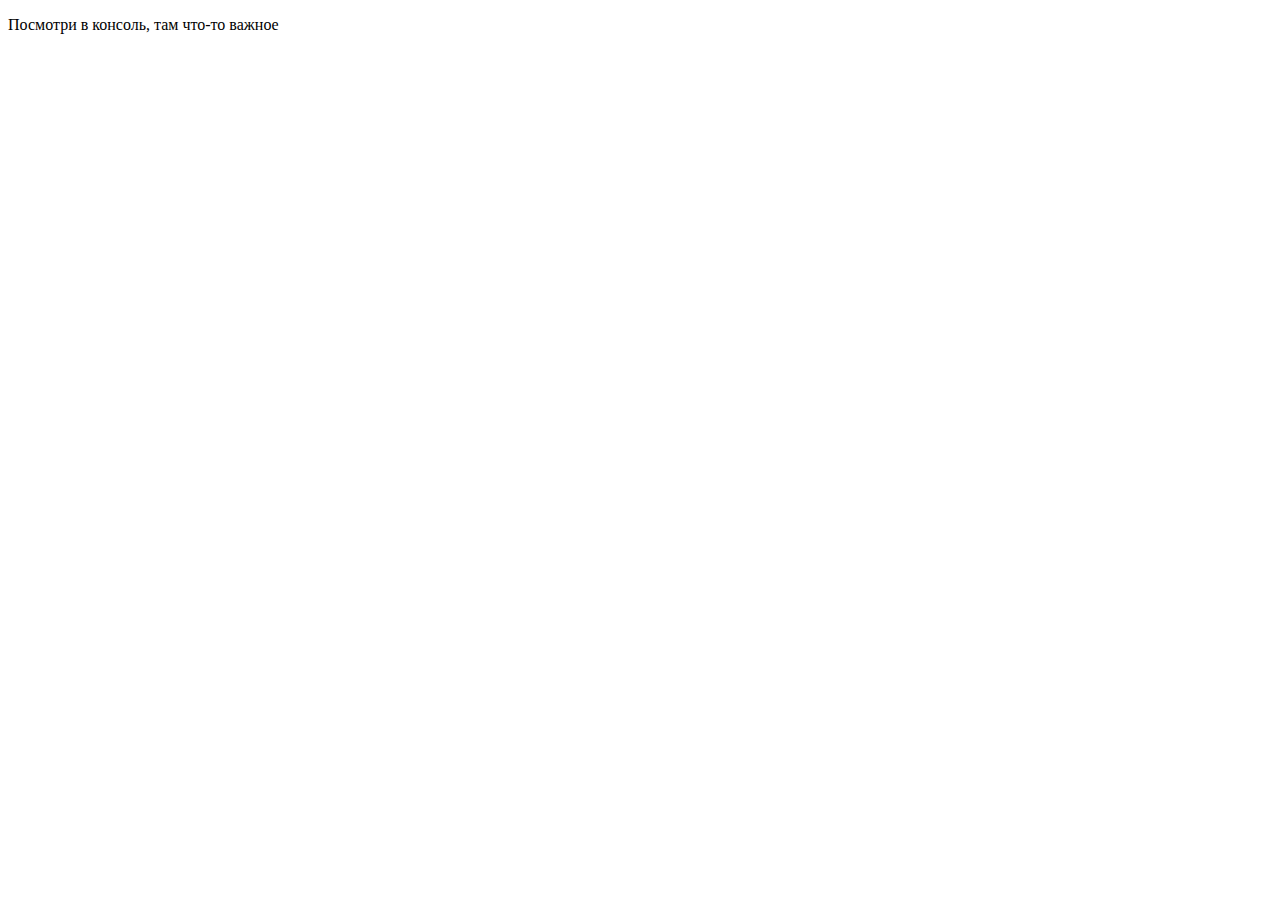
==== task1/index.html @ 4bbd8583 "Complete ex 6.8.2" ====
<!DOCTYPE html>
<html lang="en">
<head>
    <meta charset="UTF-8">
    <title>JS-Start. 1 задача</title>
</head>
<body>
    <p>Посмотри в консоль, там что-то важное</p>
</body>
<script src="script.js"></script>
</html>
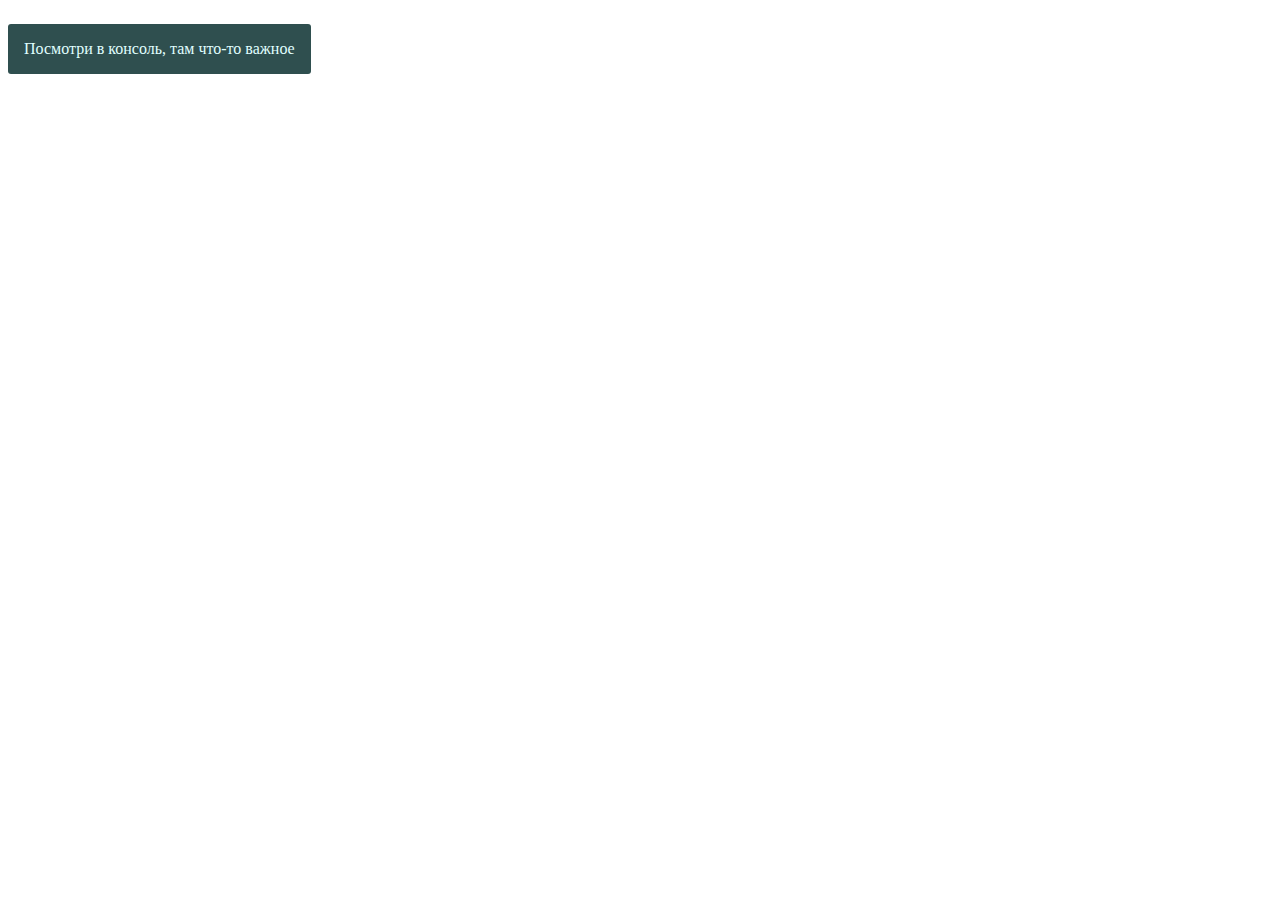
==== commit d671b4c7: "Change style and add actions in ex 6.8.1" ====
--- a/task1/index.html
+++ b/task1/index.html
@@ -3,6 +3,7 @@
 <head>
     <meta charset="UTF-8">
     <title>JS-Start. 1 задача</title>
+    <link rel="stylesheet" href="stile.css">
 </head>
 <body>
     <p>Посмотри в консоль, там что-то важное</p>
--- a/task1/stile.css
+++ b/task1/stile.css
@@ -0,0 +1,12 @@
+p {
+    display: inline-block;
+    padding: 16px;
+    border-radius: 3px;
+    font-family: 'Roboto';
+    color: lightcyan;
+    background-color: darkslategrey;
+}
+
+p:hover {
+    cursor: pointer;
+}